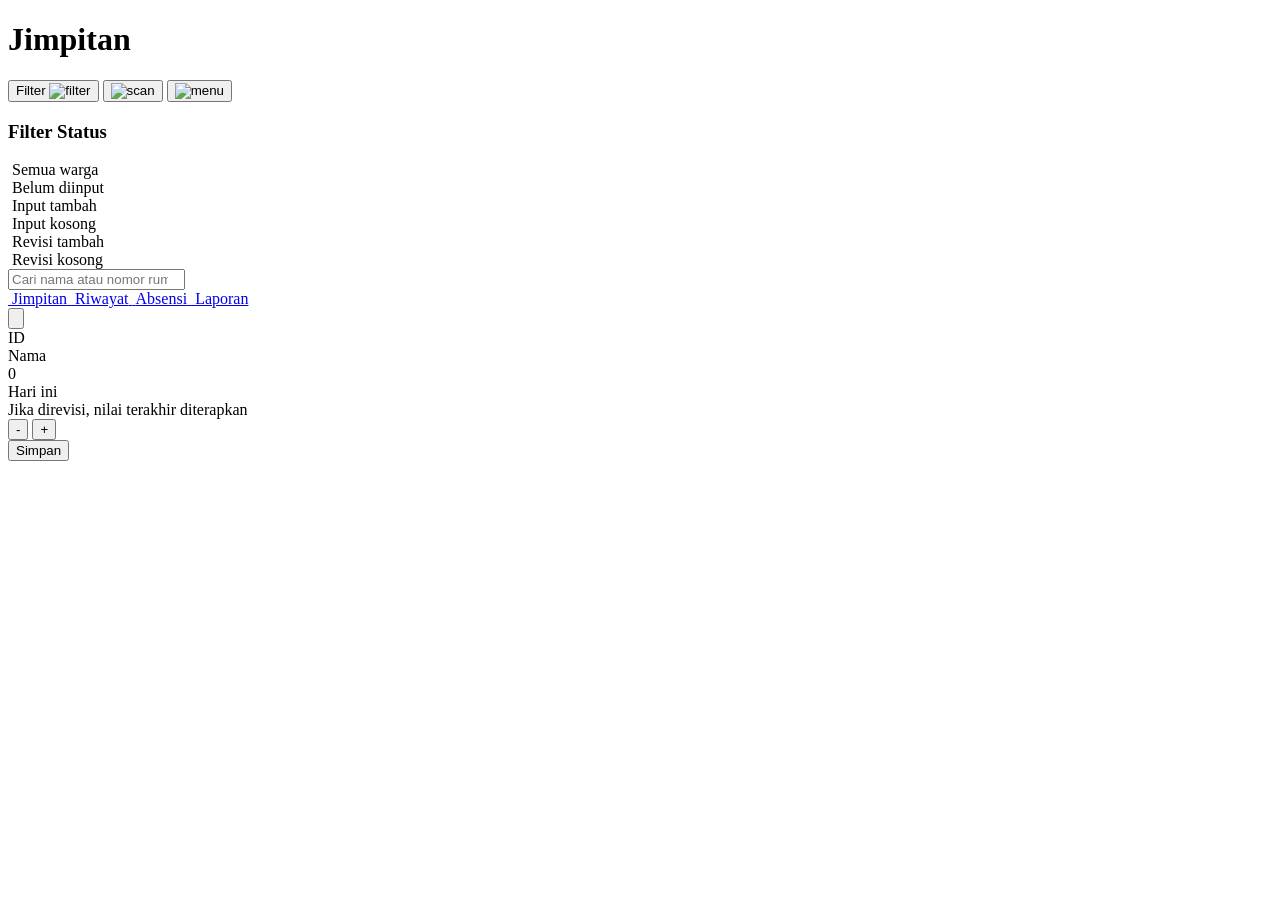
==== catatan.html @ db2bd18e "Add files via upload" ====
<!DOCTYPE html>
<html lang="id">
<head>
  <meta charset="UTF-8">
  <meta name="viewport" content="width=device-width, initial-scale=1.0">
  <title>Catatan</title>

  <!-- FONT -->
  <link href="https://fonts.googleapis.com/css2?family=Roboto:wght@300;400;500;700&display=swap" rel="stylesheet">

  <!-- CSS -->
  <link rel="stylesheet" href="css/main.css">
  <link rel="stylesheet" href="css/catatan.css">
</head>

<body>

  <!-- TOAST -->
  <div id="toast" class="toast"></div>

  <main class="input-page">

    <!-- ================= TOPBAR ================= -->
    <header class="topbar">
      <h1 class="brand">Jimpitan</h1>

      <!-- FILTER BADGE -->
      <button id="filterBadge" class="filter-badge" type="button">
        <span id="filterText">Filter</span>
        <!-- FIX: pastikan file ini ADA -->
        <img id="filterIcon" class="filter-icon" src="assets/icons/circle-alert.svg" alt="filter">
      </button>

      <!-- SCAN -->
      <button id="btnScan" class="icon-button" type="button" aria-label="Scan">
        <img src="assets/icons/scan-line.svg" alt="scan">
      </button>

      <!-- MENU -->
      <button id="btnMenu" class="icon-button" type="button" aria-label="Menu">
        <img src="assets/icons/list-filter.svg" width="26" alt="menu">
      </button>

    </header>

    <!-- ================= SIDEBAR ================= -->
    <div id="sidebar" class="sidebar">
      <div class="sidebar-content">

        <h3 class="sidebar-title">Filter Status</h3>

        <div class="sidebar-item active" data-filter="all">
          <img src="assets/icons/circle-check-big.svg" alt="">
          <span>Semua warga</span>
        </div>

        <div class="sidebar-item" data-filter="alert">
          <img src="assets/icons/circle-alert.svg" alt="">
          <span>Belum diinput</span>
        </div>

        <div class="sidebar-item" data-filter="done">
          <img src="assets/icons/circle-check.svg" alt="">
          <span>Input tambah</span>
        </div>

        <div class="sidebar-item" data-filter="zero">
          <img src="assets/icons/circle-x.svg" alt="">
          <span>Input kosong</span>
        </div>

        <div class="sidebar-item" data-filter="revisi">
          <img src="assets/icons/badge-check.svg" alt="">
          <span>Revisi tambah</span>
        </div>

        <div class="sidebar-item" data-filter="revisi-zero">
          <img src="assets/icons/badge-x.svg" alt="">
          <span>Revisi kosong</span>
        </div>

      </div>
    </div>

    <!-- overlay -->
    <div id="overlay" class="overlay"></div>

    <!-- ================= SEARCH ================= -->
    <div class="search-form">
      <input 
        type="search" 
        id="searchInput" 
        placeholder="Cari nama atau nomor rumah..."
      >
    </div>

    <!-- ================= LIST ================= -->
    <div id="listWarga"></div>


    <!-- ================= NAV ================= -->
    <nav class="bottom-nav">

      <a href="catatan.html" class="nav-item is-active">
        <img src="assets/icons/coins.svg" class="nav-icon" alt="">
        <span class="nav-label">Jimpitan</span>
      </a>

      <a href="riwayat.html" class="nav-item">
        <img src="assets/icons/wallet.svg" class="nav-icon" alt="">
        <span class="nav-label">Riwayat</span>
      </a>

      <a href="absensi.html" class="nav-item">
        <img src="assets/icons/newspaper.svg" class="nav-icon" alt="">
        <span class="nav-label">Absensi</span>
      </a>

      <a href="laporan.html" class="nav-item">
        <img src="assets/icons/notepad-text.svg" class="nav-icon" alt="">
        <span class="nav-label">Laporan</span>
      </a>

    </nav>


    <!-- ================= DETAIL PAGE (WHATSAPP STYLE) ================= -->
    <div id="detailPage" class="detail-page">

      <div class="detail-header">
        <button id="btnBack" class="back-btn">
          <img src="assets/icons/arrow-left.svg" alt="">
        </button>
      </div>

      <div class="detail-body">

        <div id="detailId" class="detail-id-big">ID</div>

        <div class="detail-nama-big" id="detailNamaBig">Nama</div>

        <div id="detailValue" class="detail-value">0</div>

        <div class="detail-note-title">Hari ini</div>
        <div class="detail-note-desc">Jika direvisi, nilai terakhir diterapkan</div>

        <div class="counter">
          <button id="minus">-</button>
          <button id="plus">+</button>
        </div>

        <button id="saveBtn" class="save">Simpan</button>

      </div>
    </div>

  </main>

  <!-- ================= SCRIPT ================= -->
  <script type="module" src="js/catatan.js"></script>

</body>
</html>
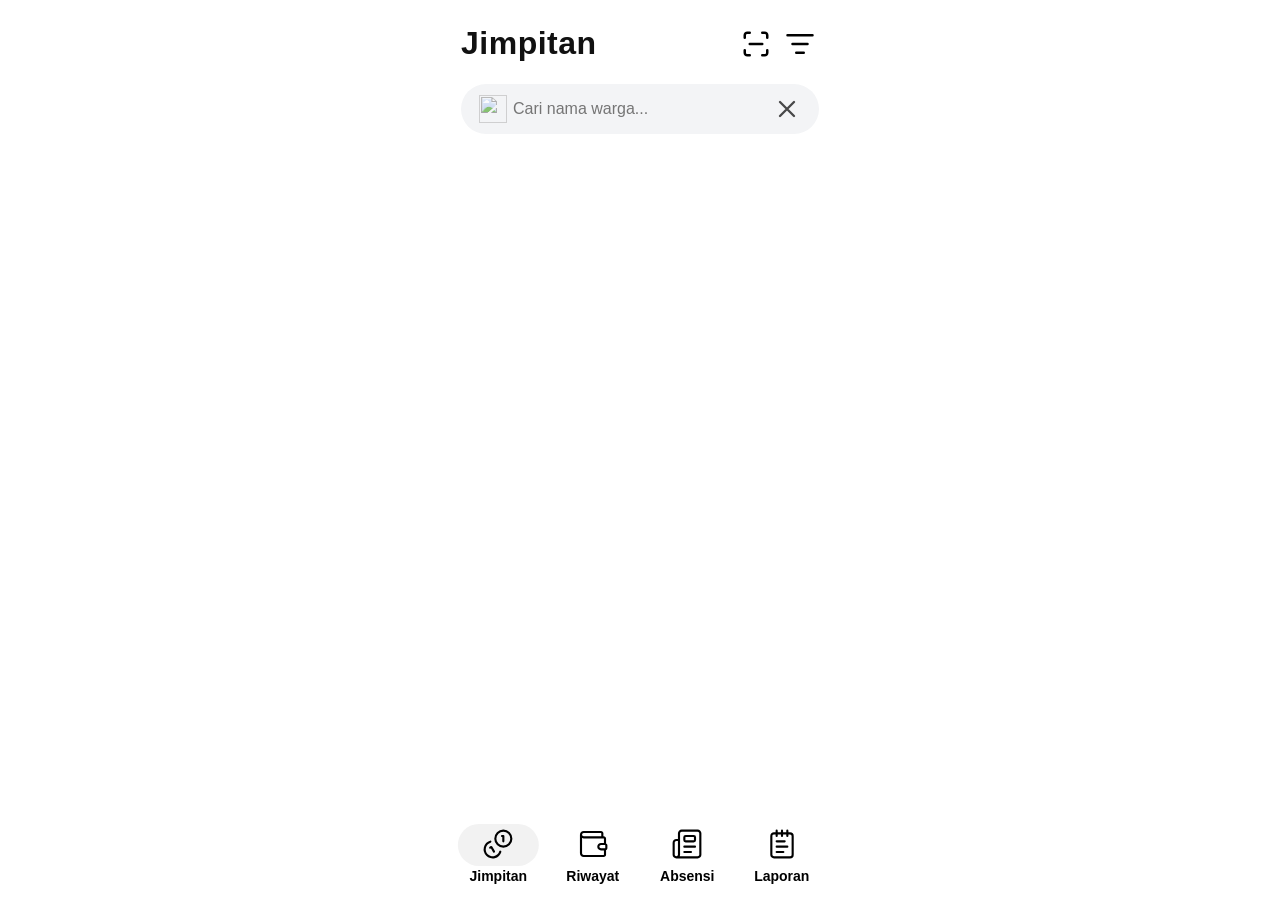
==== commit 7eb0bca2: "Refactor catatan.html structure and layout" ====
--- a/catatan.html
+++ b/catatan.html
@@ -21,27 +21,30 @@
   <main class="input-page">
 
     <!-- ================= TOPBAR ================= -->
-    <header class="topbar">
-      <h1 class="brand">Jimpitan</h1>
+<header class="topbar">
+  <h1 class="brand">Jimpitan</h1>
 
-      <!-- FILTER BADGE -->
-      <button id="filterBadge" class="filter-badge" type="button">
-        <span id="filterText">Filter</span>
-        <!-- FIX: pastikan file ini ADA -->
-        <img id="filterIcon" class="filter-icon" src="assets/icons/circle-alert.svg" alt="filter">
-      </button>
+  <!-- RIGHT GROUP -->
+  <div class="topbar-right">
 
-      <!-- SCAN -->
-      <button id="btnScan" class="icon-button" type="button" aria-label="Scan">
-        <img src="assets/icons/scan-line.svg" alt="scan">
-      </button>
+    <!-- FILTER BADGE -->
+    <button id="filterBadge" class="filter-badge" type="button">
+      <span id="filterText">Filter</span>
+      <img id="filterIcon" class="filter-icon" src="assets/icons/circle-alert.svg" alt="filter">
+    </button>
 
-      <!-- MENU -->
-      <button id="btnMenu" class="icon-button" type="button" aria-label="Menu">
-        <img src="assets/icons/list-filter.svg" width="26" alt="menu">
-      </button>
+    <!-- SCAN -->
+    <button id="btnScan" class="icon-button" type="button" aria-label="Scan">
+      <img src="assets/icons/scan-line.svg" alt="scan">
+    </button>
 
-    </header>
+    <!-- MENU -->
+    <button id="btnMenu" class="icon-button" type="button" aria-label="Menu">
+      <img src="assets/icons/list-filter.svg" width="26" alt="menu">
+    </button>
+
+  </div>
+</header>
 
     <!-- ================= SIDEBAR ================= -->
     <div id="sidebar" class="sidebar">
@@ -86,13 +89,17 @@
     <div id="overlay" class="overlay"></div>
 
     <!-- ================= SEARCH ================= -->
-    <div class="search-form">
-      <input 
-        type="search" 
-        id="searchInput" 
-        placeholder="Cari nama atau nomor rumah..."
-      >
-    </div>
+<div class="search-form">
+  <div class="search-box">
+    
+    <img src="assets/icons/search.svg" class="icon-left">
+
+    <input id="searchInput" type="text" placeholder="Cari nama warga...">
+
+    <img src="assets/icons/x.svg" class="icon-right" id="clearSearch">
+
+  </div>
+</div>
 
     <!-- ================= LIST ================= -->
     <div id="listWarga"></div>
@@ -127,29 +134,33 @@
     <!-- ================= DETAIL PAGE (WHATSAPP STYLE) ================= -->
     <div id="detailPage" class="detail-page">
 
-      <div class="detail-header">
-        <button id="btnBack" class="back-btn">
-          <img src="assets/icons/arrow-left.svg" alt="">
-        </button>
-      </div>
+      <div class="detail-page-inner">
 
-      <div class="detail-body">
-
-        <div id="detailId" class="detail-id-big">ID</div>
-
-        <div class="detail-nama-big" id="detailNamaBig">Nama</div>
-
-        <div id="detailValue" class="detail-value">0</div>
-
-        <div class="detail-note-title">Hari ini</div>
-        <div class="detail-note-desc">Jika direvisi, nilai terakhir diterapkan</div>
-
-        <div class="counter">
-          <button id="minus">-</button>
-          <button id="plus">+</button>
+        <div class="detail-header">
+          <button id="btnBack" class="back-btn">
+            <img src="assets/icons/arrow-left.svg" alt="">
+          </button>
         </div>
 
-        <button id="saveBtn" class="save">Simpan</button>
+        <div class="detail-body">
+
+          <div id="detailId" class="detail-id-big">ID</div>
+
+          <div class="detail-nama-big" id="detailNamaBig">Nama</div>
+
+          <div id="detailValue" class="detail-value">0</div>
+
+          <div class="detail-note-title">Hari ini</div>
+          <div class="detail-note-desc">Jika direvisi, nilai terakhir diterapkan</div>
+
+          <div class="counter">
+            <button id="minus">-</button>
+            <button id="plus">+</button>
+          </div>
+
+          <button id="saveBtn" class="save">Simpan</button>
+
+        </div>
 
       </div>
     </div>
@@ -160,4 +171,4 @@
   <script type="module" src="js/catatan.js"></script>
 
 </body>
-</html>+</html>
--- a/css/main.css
+++ b/css/main.css
@@ -0,0 +1,82 @@
+/* ================= ROOT ================= */
+:root {
+  --surface: #ffffff;
+  --bg: #ffffff;        /* 🔥 FIX: sebelumnya belum ada */
+  --text: #111111;
+
+  --accent: #111111;
+  --accent-hover: #333333;
+
+  --border: #e5e5e5;
+}
+
+/* ================= RESET ================= */
+*,
+*::before,
+*::after {
+  box-sizing: border-box;
+}
+
+/* ================= BODY ================= */
+body {
+  margin: 0;
+  min-height: 100vh;
+  font-family: 'Roboto', sans-serif;
+  background: var(--bg);
+  color: var(--text);
+  -webkit-font-smoothing: antialiased;
+}
+
+/* ================= GLOBAL UTILITY (AMAN) ================= */
+img {
+  max-width: 100%;
+  display: block;
+}
+
+button {
+  font-family: inherit;
+}
+
+/* ================= PAGE WRAPPER ================= */
+.input-page {
+  width: min(100%, 390px);
+  margin: 0 auto;
+}
+
+/* ================= SAFE TOPBAR BASE ================= */
+.topbar {
+  display: flex;
+  align-items: center;
+  justify-content: space-between;
+}
+
+/* ================= ICON BUTTON ================= */
+.icon-button {
+  background: none;
+  border: none;
+  padding: 0;
+  cursor: pointer;
+}
+
+/* ================= SEARCH BASE ================= */
+.search-form input {
+  font-family: inherit;
+  outline: none;
+}
+
+/* ================= NAV SAFE BASE ================= */
+.bottom-nav {
+  z-index: 10;
+}
+
+/* ================= IMPORTANT ================= */
+/*
+  ⚠️ JANGAN TAMBAH STYLE UNTUK:
+  - .wa-row
+  - .wa-left
+  - .wa-top
+  - .wa-right
+  - .icon (di catatan.css saja)
+
+  BIAR TIDAK KONFLIK LAYOUT LIST
+*/
--- a/css/catatan.css
+++ b/css/catatan.css
@@ -0,0 +1,596 @@
+
+/* ================= GLOBAL ================= */
+:root {
+  --side-padding: 16px;
+  --safe-width: min(100%, 390px);
+}
+
+* {
+  font-family: 'Roboto', sans-serif;
+  box-sizing: border-box;
+}
+
+body {
+  margin: 0;
+  background: #fff;
+  color: #111;
+
+    display: flex;
+  justify-content: center;
+
+  padding-top: env(safe-area-inset-top);
+  padding-bottom: env(safe-area-inset-bottom);
+}
+
+
+html, body {
+  height: 100dvh;
+}
+
+
+/* ================= WRAPPER ================= */
+.input-page {
+  width: var(--safe-width);
+  height: 100dvh;
+  margin: 0 auto;
+  background: #fff;
+
+  display: flex;
+  flex-direction: column;
+  overflow: hidden;
+}
+
+/* ================= TOPBAR ================= */
+.topbar {
+  position: sticky;
+  top: 0;
+  z-index: 50;
+
+  background: #fff;
+
+  display: flex;
+  justify-content: space-between;
+  align-items: center;
+
+  padding: 4px var(--side-padding) 0px;
+}
+
+/* 🔥 TAMBAH GROUP KANAN */
+.topbar-right {
+  display: flex;
+  align-items: center;
+  gap: 6px; /* jarak scan & filter */
+}
+
+.brand {
+  font-size: 32px !important;
+  font-weight: 600 !important;
+  letter-spacing: 0.5px;
+}
+
+.icon-button {
+  padding: 4px;
+  background: none;
+  border: none;
+}
+
+.icon-button img {
+  width: 30px;
+  height: 30px;
+  display: block;
+}
+
+/* ================= FILTER BADGE ================= */
+.filter-badge {
+  display: none;
+  align-items: center;
+  gap: 6px;
+
+  padding: 6px 10px; /* 🔥 lebih lega */
+  font-size: 18px;
+  border-radius: 999px;
+
+  background: #e8fff0;
+  color: #16a34a;
+
+  border: none;
+
+  margin-right: 2px; /* 🔥 kasih napas kanan */
+}
+
+.filter-badge.show {
+  display: inline-flex;
+}
+
+.filter-icon {
+  width: 14px;
+  height: 14px;
+}
+
+/* ================= SIDEBAR ================= */
+.sidebar {
+  position: fixed;
+
+  /* 🔥 TURUN DARI TOPBAR */
+  top: 72px;
+
+  /* 🔥 tetap mengikuti container center (bukan nempel kanan layar) */
+  right: calc(50% - 195px + 8px);
+
+  min-width: 190px; /* 🔥 lebih lebar dari sebelumnya */
+  background: #fff;
+  z-index: 999;
+
+  border-radius: 14px;
+  box-shadow: 0 10px 30px rgba(0,0,0,0.12);
+
+  transform: translateY(-10px);
+  opacity: 0;
+  pointer-events: none;
+
+  transition: 0.2s ease;
+}
+
+.sidebar.open {
+  transform: translateY(0);
+  opacity: 1;
+  pointer-events: auto;
+}
+
+.sidebar-content {
+  padding: 6px;
+  display: flex;
+  flex-direction: column;
+  gap: 4px;
+}
+
+.sidebar-title {
+  font-size: 20px;
+  font-weight: 600;
+  margin: 6px 10px;
+}
+
+.sidebar-item {
+  padding: 10px 12px;
+  font-size: 16px;
+  border-radius: 10px;
+  cursor: pointer;
+
+  display: flex;
+  align-items: center;
+  gap: 10px; /* 🔥 INI KUNCINYA */
+}
+
+.sidebar-item:hover {
+  background: #f3f3f3;
+}
+
+/* ================= OVERLAY ================= */
+.overlay {
+  position: fixed;
+  inset: 0;
+  background: rgba(0,0,0,0.12); /* 🔥 lebih soft */
+
+  opacity: 0;
+  pointer-events: none;
+  transition: 0.2s ease;
+  z-index: 998;
+}
+
+.overlay.show {
+  opacity: 1;
+  pointer-events: auto;
+}
+
+
+.search-box {
+  width: 100%;
+  position: relative;
+  display: flex;
+  align-items: center;
+}
+
+/* INPUT */
+.search-box input {
+  width: 100%;
+  height: 50px;
+
+  border-radius: 50px;
+  border: none;
+  background: #f3f4f6;
+
+  padding: 0 52px; /* FIX: lebih lega */
+
+  font-size: 16px;
+  outline: none;
+}
+
+/* ICON KIRI */
+.icon-left {
+  position: absolute;
+  left: 18px; /* FIX lebih masuk */
+
+  width: 28px;
+  height: 28px;
+
+  opacity: 0.7;
+}
+
+.icon-right {
+  position: absolute;
+  right: 18px; /* FIX lebih masuk */
+
+  width: 28px;
+  height: 28px;
+
+  opacity: 0.7;
+  cursor: pointer;
+}
+
+/* ================= SEARCH ================= */
+.search-form {
+
+  position: sticky;
+  top: 0;
+  z-index: 40;
+
+  background: #fff;
+  padding: 0px var(--side-padding) 6px;
+}
+
+
+
+/* ================= LIST ================= */
+#listWarga {
+  flex: 1;
+  overflow-y: auto;
+
+  display: flex;
+  flex-direction: column;
+
+  padding: 10px var(--side-padding) 120px;
+}
+
+/* ================= ITEM ================= */
+.wa-item {
+  padding: 12px 0;
+}
+
+.wa-row {
+  display: grid;
+  grid-template-columns: 70px 1fr auto;
+  align-items: center;
+
+  column-gap: 10px;
+  padding-right: 4px; /* 🔥 FIX biar gak nempel kanan */
+}
+
+/* LEFT */
+.wa-left {
+  display: flex;
+  align-items: center;
+  gap: 10px;
+  min-width: 0;
+}
+
+.icon {
+  width: 50px;
+  height: 50px;
+  border-radius: 50%;
+}
+
+.kode {
+  font-size: 18px;
+  font-weight: 600;
+}
+
+.nama {
+  font-size: 16px;
+  color: #666;
+  white-space: nowrap;
+  overflow: hidden;
+  text-overflow: ellipsis;
+}
+
+/* RIGHT */
+.wa-right {
+  display: flex;
+  flex-direction: column;
+  align-items: flex-end;
+}
+
+.total {
+  font-size: 18px;
+  font-weight: 600;
+}
+
+.status {
+  font-size: 16px;
+  color: #999;
+}
+
+/* ================= FOCUS ================= */
+.wa-item.dim {
+  opacity: 0.25;
+  filter: blur(0.3px);
+  transform: scale(0.98);
+  transition: 0.2s ease;
+}
+
+.wa-item.focus {
+  opacity: 1;
+  transform: scale(1.02);
+}
+
+
+
+/* ================= DETAIL PAGE WRAPPER ================= */
+#detailPage {
+  position: fixed;
+  inset: 0;
+  background: #ffffff;
+  z-index: 999;
+
+  display: flex;
+  justify-content: center;
+
+  transform: translateX(100%);
+  transition: 0.25s ease;
+
+  padding-top: env(safe-area-inset-top);
+  padding-bottom: env(safe-area-inset-bottom);
+}
+
+#detailPage.open {
+  transform: translateX(0);
+}
+
+/* ================= INNER ================= */
+.detail-content {
+  width: min(100%, 390px);
+  height: 100dvh;
+
+  display: flex;
+  flex-direction: column;
+}
+
+/* ================= HEADER (ARROW CENTER TOP) ================= */
+.detail-header {
+  position: relative;
+  padding: 24px 16px 10px; /* 🔥 tambah jarak bawah header */
+
+  display: flex;
+  justify-content: center;  /* 🔥 center horizontal */
+  align-items: center;
+}
+
+/* arrow tetap kecil */
+.back-btn {
+  position: absolute;
+  top: 14px;
+  left: 50%;
+  transform: translateX(-50%);
+
+  display: flex;
+  align-items: center;
+  justify-content: center;
+
+  background: none;
+  border: none;
+  padding: 0;
+}
+
+.back-btn img {
+  width: 32px;
+  height: 32px;
+}
+
+/* ================= BODY ================= */
+.detail-body {
+  flex: 1;
+
+  display: flex;
+  flex-direction: column;
+  align-items: center;
+  justify-content: center;
+
+  padding: 34px;
+  text-align: center;
+  gap: 18px;
+}
+
+/* ================= TEXT (NOMINAL FOCUS MAX) ================= */
+.detail-id-big {
+  font-size: clamp(56px, 10vw, 64px);
+  font-weight: 600;
+  color: #444;
+}
+
+.detail-nama-big {
+  font-size: clamp(28px, 7.5vw, 36px);
+  font-weight: 700;
+  color: #111;
+}
+
+/* 🔥 NOMINAL DIBESARIN PALING UTAMA */
+.detail-value {
+  font-size: clamp(92px, 20vw, 96px);
+  font-weight: 900;
+  letter-spacing: 1px;
+  line-height: 1;
+}
+
+/* warna */
+#detailPage .detail-value.zero {
+  color: #dc2626;
+}
+
+#detailPage .detail-value.positive {
+  color: #186e30;
+}
+
+/* ================= NOTE ================= */
+.detail-note-title {
+  font-size: 16px;
+  color: #888;
+  margin-top: 10px;
+}
+
+.detail-note-desc {
+  font-size: 13px;
+  color: #aaa;
+}
+
+/* ================= COUNTER ================= */
+.counter {
+  display: flex;
+  gap: 34px;
+  margin-top: 30px;
+}
+
+.counter button {
+  width: 78px;
+  height: 78px;
+
+  border-radius: 50%;
+  border: 1px solid #ddd;
+  background: #fff;
+
+  font-size: 32px;
+  font-weight: 700;
+}
+
+/* ================= SAVE ================= */
+.save {
+  margin-top: 36px;
+
+  width: 82%;
+  height: 66px;
+
+  border-radius: 999px;
+  border: none;
+
+  background: #111;
+  color: #fff;
+
+  font-size: 20px;
+  font-weight: 700;
+}
+
+
+/* ================= BOTTOM NAV (FIX CENTER RATA) ================= */
+/* ================= BOTTOM NAV (NO BORDER / CLEAN) ================= */
+.bottom-nav {
+  position: fixed;
+  bottom: 0px;
+  left: 50%;
+  transform: translateX(-50%);
+
+  width: min(100%, 390px);
+
+  display: grid;
+  grid-template-columns: repeat(4, 1fr);
+
+  padding: 16px 6px;
+  background: #fff;
+
+  border-top: none; /* 🔥 INI YANG HILANGIN GARIS */
+}
+
+/* 🔥 FIX UTAMA DI SINI */
+.nav-item {
+  display: flex;
+  flex-direction: column;
+  align-items: center;
+  justify-content: center;
+  gap: 8px;
+font-weight: 600;
+  text-align: center;
+  font-size: 14px;
+  color: #000000;
+  text-decoration: none;
+}
+
+.nav-item {
+  position: relative;
+  z-index: 1;
+}
+
+.nav-item.is-active {
+  color: #111;
+  font-weight: 600;
+}
+
+/* pill background */
+.nav-item.is-active::before {
+  content: "";
+  position: absolute;
+
+  top: 30%;
+  left: 50%;
+  transform: translate(-50%, -50%);
+
+  width: 85%;
+  height: 42px;
+
+  background: #f2f2f2;
+  border-radius: 999px;
+
+  z-index: 0;
+}
+
+.nav-item img,
+.nav-item {
+  position: relative;
+  z-index: 2;
+}
+
+.nav-item.is-active::before {
+  transition: all 0.2s ease;
+}
+
+
+
+.nav-item img {
+  width: 32px;
+  height: 32px;
+    display: block;
+  margin: 0 auto;
+  filter: brightness(0); /* 🔥 paksa jadi hitam */
+}
+
+.nav-item.is-active {
+  color: #000000;
+  font-weight: 600;
+}
+
+/* TOAST */
+.toast {
+  position: fixed;
+  top: 16px;
+  left: 50%;
+  transform: translateX(-50%) translateY(-20px);
+
+  background: rgba(20,20,20,0.92);
+  color: #fff;
+
+  padding: 10px 14px;
+  border-radius: 50px;
+
+  font-size: 13px;
+
+  opacity: 0;
+  pointer-events: none;
+  transition: 0.25s ease;
+  z-index: 9999;
+}
+
+.toast.show {
+  opacity: 1;
+  transform: translateX(-50%) translateY(0);
+}
+
+
+@media (max-height: 700px) {
+}
+
